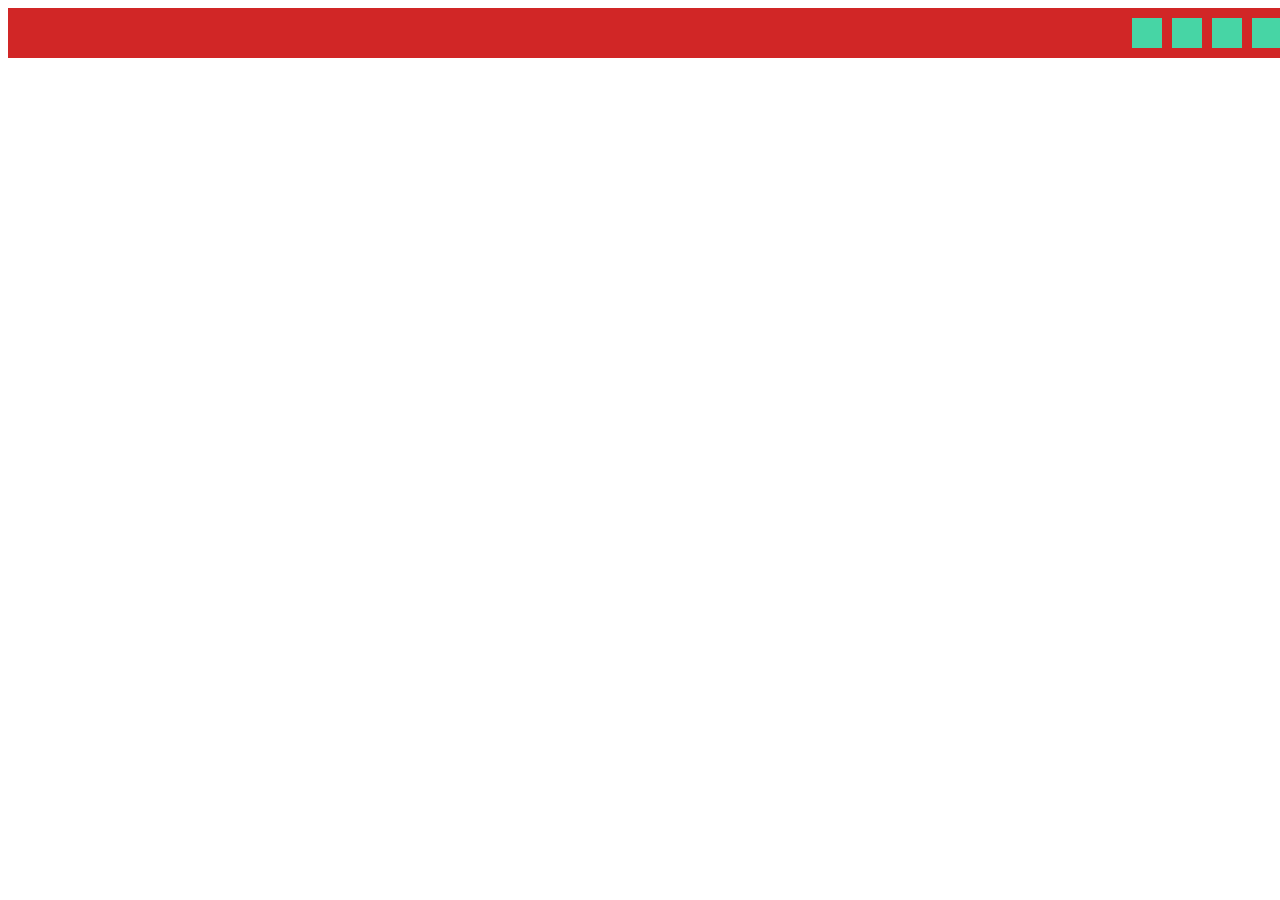
==== index.html @ 737b6841 "Add files via upload" ====
<!DOCTYPE html>
<html lang="en">
<head>
    <meta charset="UTF-8">
    <meta name="viewport" content="width=device-width, initial-scale=1.0">
    <title>Document</title>
    <style>
        nav {
            /* height: 40px; */
            width: 100%;
            background-color: #d12626;
            padding: 10px;
            display: flex;
            justify-content: flex-end;
            gap: 10px;
        }
        main{
            /* min-height: 500px; */
            width: 100%;
            display: flex;
            justify-content: flex-start;
            /* grid-template-columns: repeat(5, 1fr); */
            /* grid-template-columns: repeat(auto-fit, minmax(300px, 1fr)); */
            gap: 10px;
        }
        div {
            /* height: 100px; */
            background-color: rgb(183, 78, 153);
            /* padding: 50px; */
        }
        .box1{
            background-color: rgb(213, 165, 71);
            /* grid-row: 1/3;
            grid-column: 1/3; */

        }
        .box2{
            background-color: rgb(71, 213, 165);
            aspect-ratio: 1/1;
            height: 30px;
            width: 30px;
        }
    </style>
</head>
<body>
    <nav>
        <div class="box2"></div>
        <div class="box2"></div>
        <div class="box2"></div>
        <div class="box2"></div>
    </nav>
    <main>
        <div class="box1"></div>
        <div></div>
        <div></div>
        <div></div>
        <div></div>
        <div></div>
        <div></div>
        <div></div>
        <div></div>
        <div></div>

    </main>
</body>
</html>
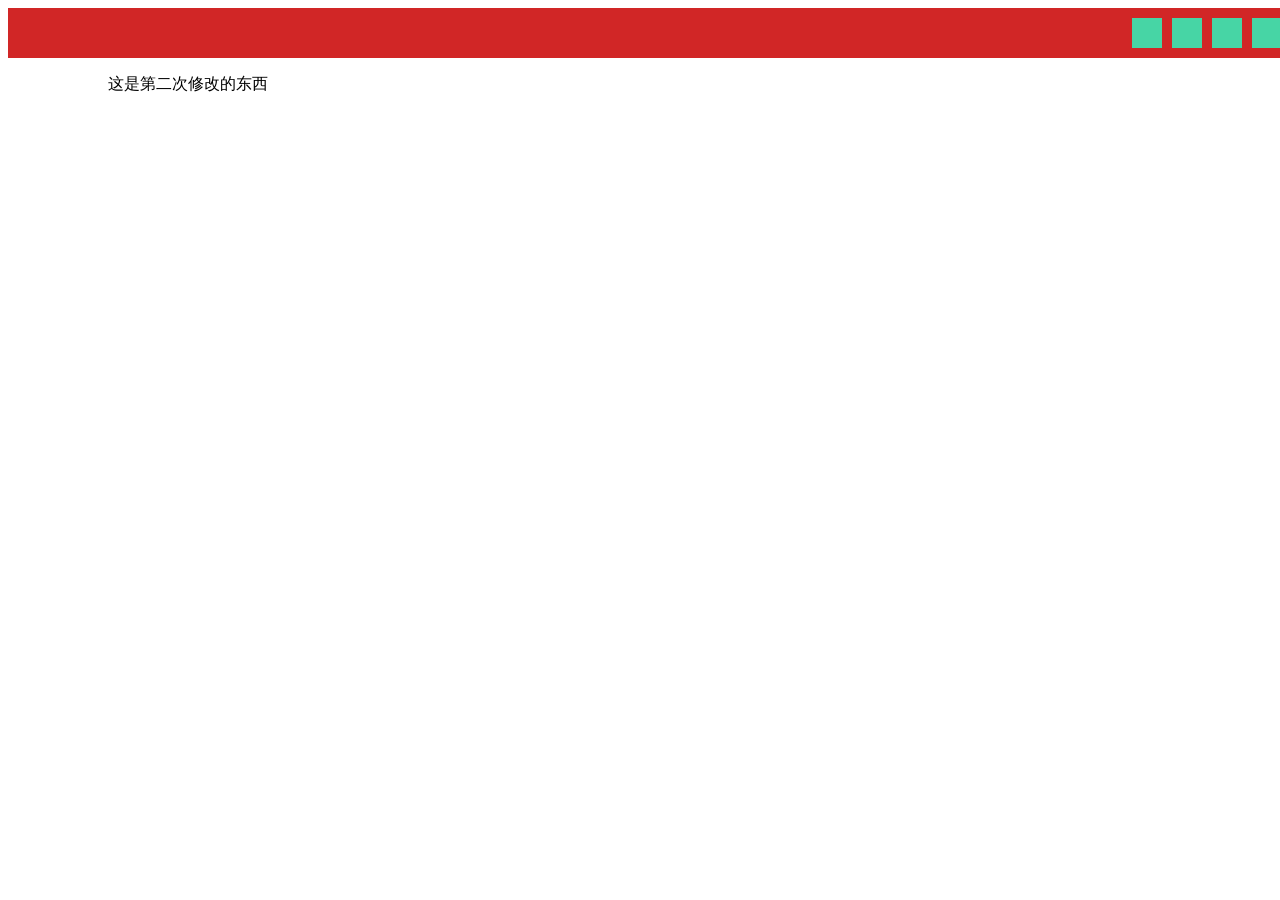
==== commit 5ad4ea44: "Update index.html" ====
--- a/index.html
+++ b/index.html
@@ -60,7 +60,8 @@
         <div></div>
         <div></div>
         <div></div>
+        <p>这是第二次修改的东西</p>
 
     </main>
 </body>
-</html>+</html>
